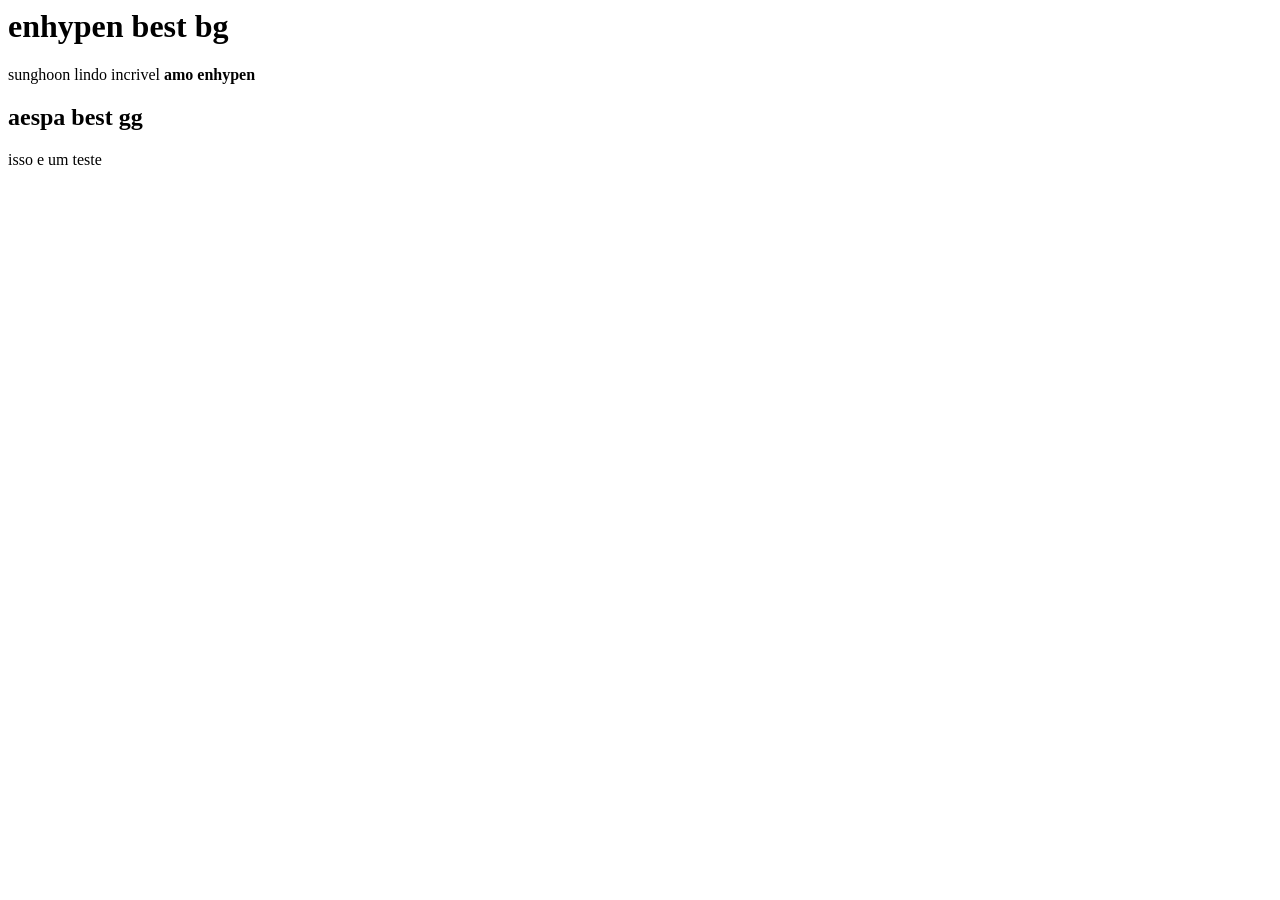
==== index.html @ 38c2e448 "....." ====
<html>
    <head>
        <title>maria protagonista</title>
    </head>
    <body>
        <h1>enhypen best bg</h1>
        <p>
             sunghoon lindo incrivel
             <strong> amo enhypen </strong>
        </p>
        <h2> aespa best gg </h2>
        <p>  isso e um teste </p>
    </body>
</html>
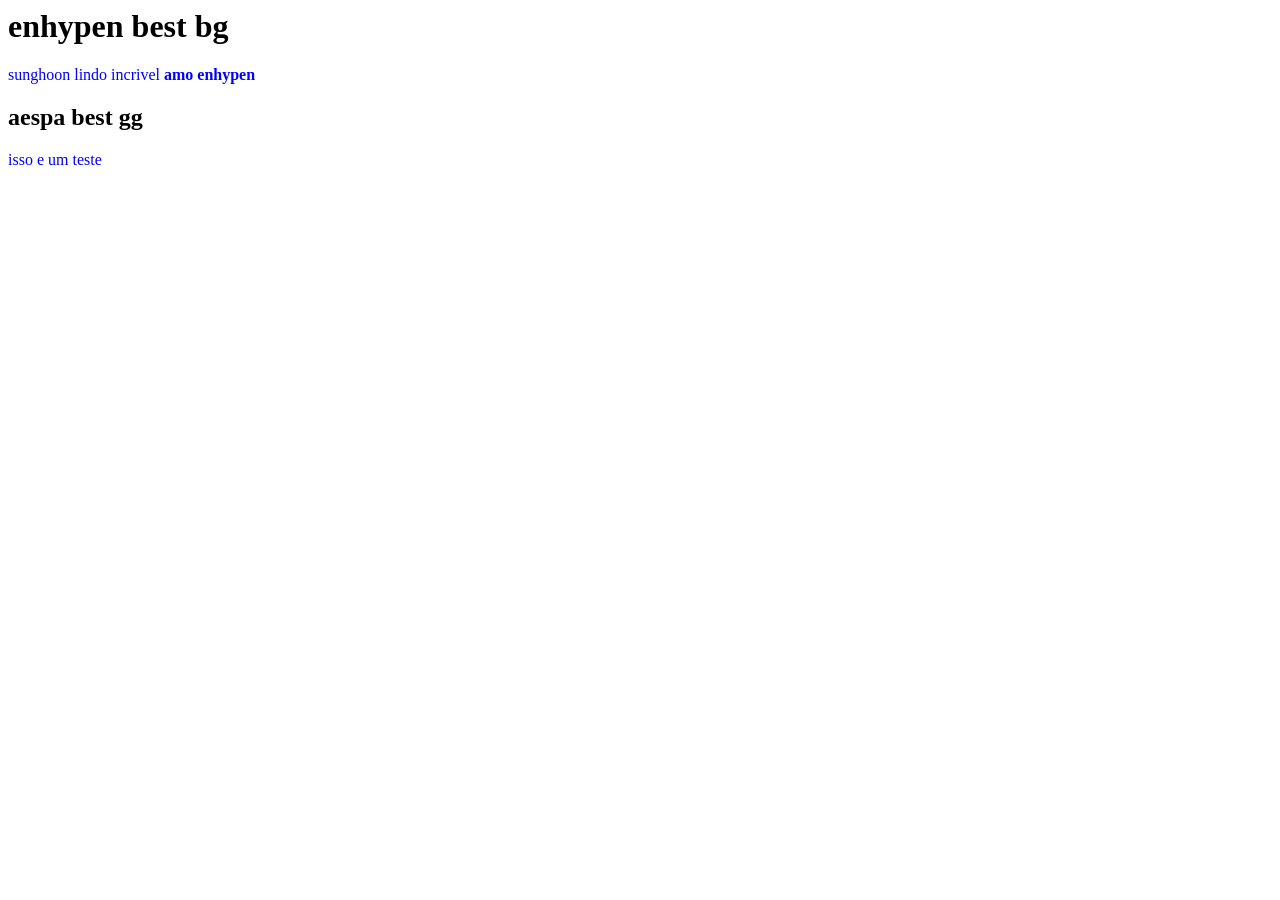
==== commit 23eb90d1: "23.03" ====
--- a/index.html
+++ b/index.html
@@ -1,12 +1,13 @@
-<html>
+ <html>
     <head>
         <title>maria protagonista</title>
+        <link rel="stylesheet" href="style.css">
     </head>
     <body>
         <h1>enhypen best bg</h1>
         <p>
-             sunghoon lindo incrivel
-             <strong> amo enhypen </strong>
+            sunghoon lindo incrivel
+            <strong> amo enhypen </strong>
         </p>
         <h2> aespa best gg </h2>
         <p>  isso e um teste </p>
--- a/style.css
+++ b/style.css
@@ -0,0 +1,7 @@
+p {
+    color: blue;
+    transition: color 0.3s ease;
+}
+p:hover {
+    color: red;
+}
